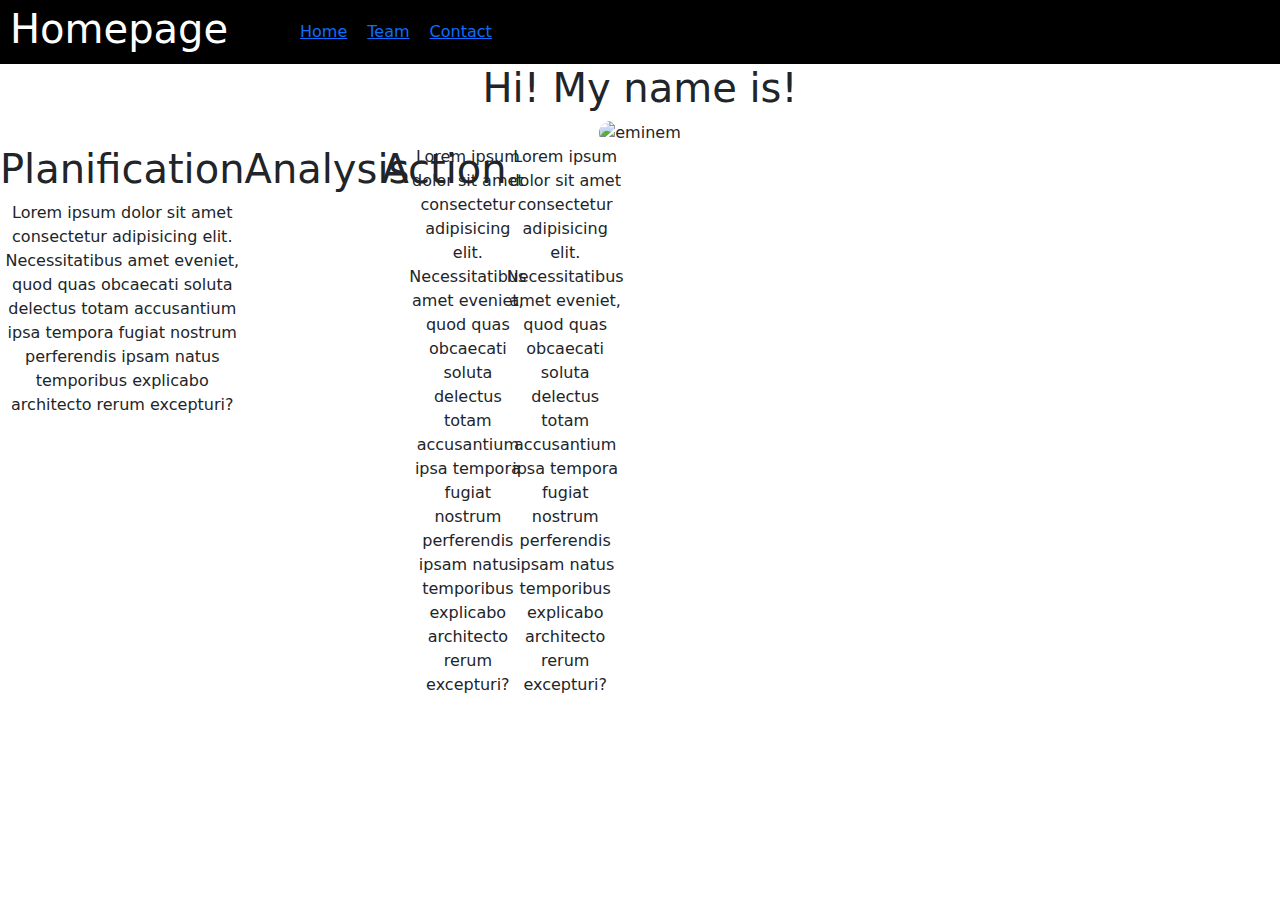
==== exercice 4/index.html @ d5514d3c "My First Commit" ====
<!DOCTYPE html>
<html lang="en">

<head>
  <meta charset="UTF-8">
  <meta http-equiv="X-UA-Compatible" content="IE=edge">
  <meta name="viewport" content="width=device-width, initial-scale=1.0">
  <title>Boot Intro</title>
  <link rel="stylesheet" href="css/style.css" />
  <link rel="stylesheet" href="../css/bootstrap.css" />
</head>

<body>
  <header>
    <nav>
      <h1>Homepage</h1>
      <ul>
        <li><a href="#">Home</a></li>
        <li><a href="#">Team</a></li>
        <li><a href="#">Contact</a></li>
      </ul>
    </nav>
  </header>

  <div>
    <h1>Hi! My name is!</h1>
    <img src="../img/eminem.jpg" alt="eminem">
  </div>

  <div class="row">

    <div class="col-md-4 text">
      <div class="text-align">

        <h1>Planification</h1>
        <p>Lorem ipsum dolor sit amet consectetur adipisicing elit. Necessitatibus amet eveniet, quod quas
          obcaecati soluta delectus totam accusantium ipsa tempora fugiat nostrum perferendis ipsam natus
          temporibus explicabo architecto rerum excepturi?</p>
      </div>
      <div class="col-md-4 text">
        <h1>Analysis</h1>
        <p>Lorem ipsum dolor sit amet consectetur adipisicing elit. Necessitatibus amet eveniet, quod quas
          obcaecati soluta delectus totam accusantium ipsa tempora fugiat nostrum perferendis ipsam natus
          temporibus explicabo architecto rerum excepturi?</p>
      </div>
      <div class="col-md-4 text">
        <h1>Action</h1>
        <p>Lorem ipsum dolor sit amet consectetur adipisicing elit. Necessitatibus amet eveniet, quod quas
          obcaecati soluta delectus totam accusantium ipsa tempora fugiat nostrum perferendis ipsam natus
          temporibus explicabo architecto rerum excepturi?</p>
      </div>
</body>

</html>
---- exercice 4/css/style.css ----
img{
    border-radius: 600px;
    height: 200px;
    align-self: center;}

nav{
    background-color: black;
    color: white;
    display: flex;
}
nav ul{
    list-style: none;
    display: flex;
    margin: 20px;
}

nav h1{
    margin-left:10px;
    margin-top: 5px;
}
nav li{

    padding-left: 20px;
}

.text{
    display: flex;
    flex-direction: row;
}

body{
text-align: center;}
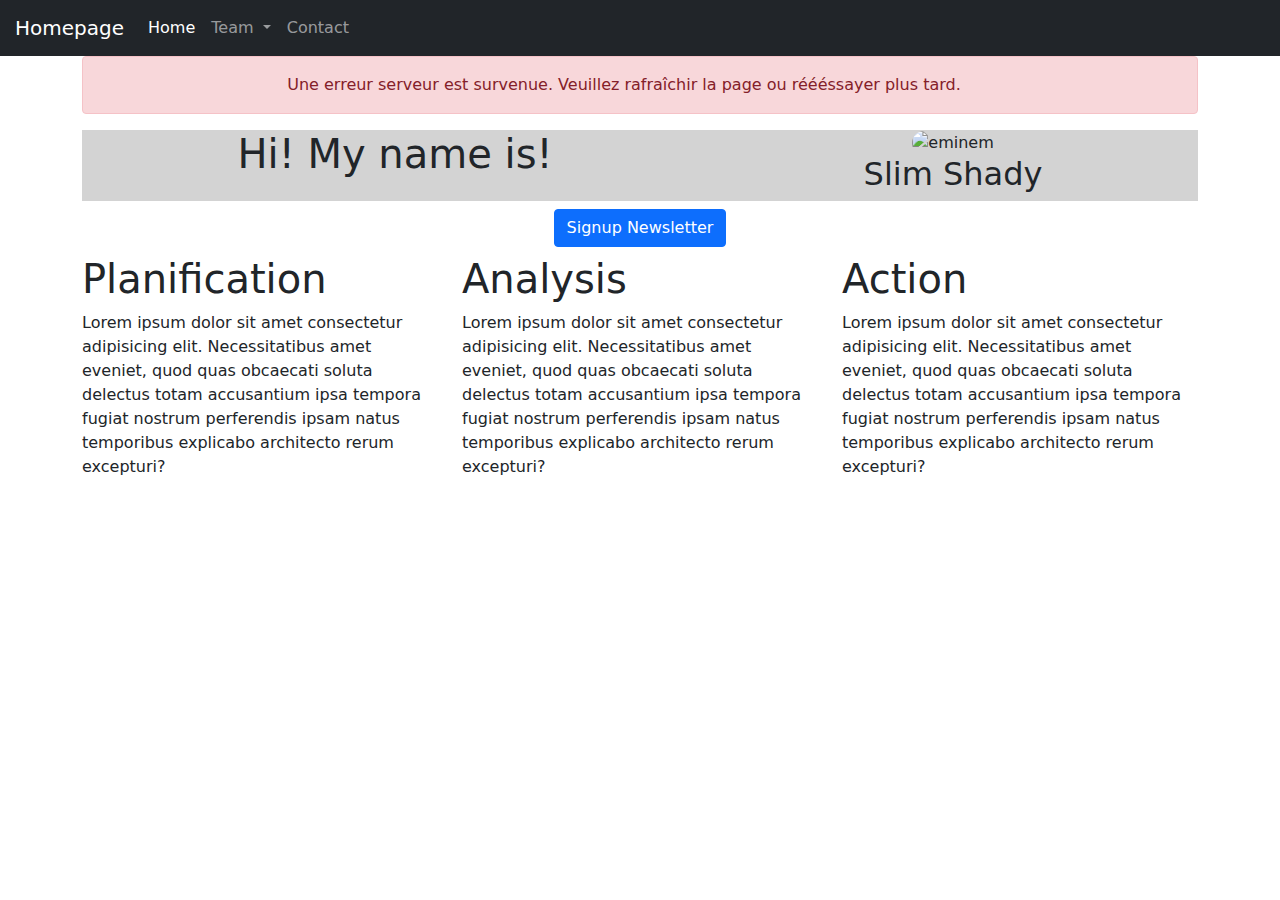
==== commit c088368b: "Bootstrap exo Lucas" ====
--- a/exercice 4/index.html
+++ b/exercice 4/index.html
@@ -12,43 +12,82 @@
 
 <body>
   <header>
-    <nav>
-      <h1>Homepage</h1>
-      <ul>
-        <li><a href="#">Home</a></li>
-        <li><a href="#">Team</a></li>
-        <li><a href="#">Contact</a></li>
-      </ul>
+    <nav class="navbar navbar-expand-lg navbar-dark bg-dark">
+      <a class="navbar-brand" href="#">Homepage</a>
+      <button class="navbar-toggler" type="button" data-toggle="collapse" data-target="#navbarSupportedContent"
+        aria-controls="navbarSupportedContent" aria-expanded="false" aria-label="Toggle navigation">
+        <span class="navbar-toggler-icon"></span>
+      </button>
+
+      <div class="collapse navbar-collapse" id="navbarNavDropdown">
+        <ul class="navbar-nav">
+          <li class="nav-item">
+            <a class="nav-link active" aria-current="page" href="#">Home</a>
+          </li>
+          <li class="nav-item dropdown">
+            <a class="nav-link dropdown-toggle" href="#" id="navbarDropdownMenuLink" role="button" data-bs-toggle="dropdown" aria-expanded="false">
+              Team
+            </a>
+            <ul class="dropdown-menu" aria-labelledby="navbarDropdownMenuLink">
+              <li><a class="dropdown-item" href="#">Vincent</a></li>
+              <li><a class="dropdown-item" href="#">Béatrice</a></li>
+              <li><a class="dropdown-item" href="#">Rosita</a></li>
+            </ul>
+          </li>
+          <li class="nav-item">
+            <a class="nav-link" href="#">Contact</a>
+          </li>
+        </ul>
     </nav>
   </header>
 
-  <div>
-    <h1>Hi! My name is!</h1>
-    <img src="../img/eminem.jpg" alt="eminem">
+  <div class="container">
+    <div class="alert alert-danger alert-dismissible fade show container" role="alert">
+      Une erreur serveur est survenue. Veuillez rafraîchir la page ou réééssayer plus tard.
+    </div>
+    <div class="bg">
+      <div class="top-section">
+        <h1>Hi! My name is!</h1>
+        <div>
+          <img src="../img/eminem.jpg" alt="eminem">
+          <h2>Slim Shady</h2>
+        </div>
+      </div>
+    </div>
+
+    <div class="news">
+      <button type="submit" class="btn btn-primary mt-2 mb-2">Signup Newsletter</button>
+    </div>
+    <div class="row">
+
+      <div class="col-4 text">
+        <div class="text-alignement">
+
+          <h1>Planification</h1>
+          <p>Lorem ipsum dolor sit amet consectetur adipisicing elit. Necessitatibus amet eveniet, quod quas
+            obcaecati soluta delectus totam accusantium ipsa tempora fugiat nostrum perferendis ipsam natus
+            temporibus explicabo architecto rerum excepturi?</p>
+        </div>
+      </div>
+      <div class="col-4 text">
+        <div class="text-alignement">
+          <h1>Analysis</h1>
+          <p>Lorem ipsum dolor sit amet consectetur adipisicing elit. Necessitatibus amet eveniet, quod quas
+            obcaecati soluta delectus totam accusantium ipsa tempora fugiat nostrum perferendis ipsam natus
+            temporibus explicabo architecto rerum excepturi?</p>
+        </div>
+      </div>
+      <div class="col -4 text">
+        <div class="text-alignement">
+          <h1>Action</h1>
+          <p>Lorem ipsum dolor sit amet consectetur adipisicing elit. Necessitatibus amet eveniet, quod quas
+            obcaecati soluta delectus totam accusantium ipsa tempora fugiat nostrum perferendis ipsam natus
+            temporibus explicabo architecto rerum excepturi?</p>
+        </div>
+      </div>
+    </div>
   </div>
-
-  <div class="row">
-
-    <div class="col-md-4 text">
-      <div class="text-align">
-
-        <h1>Planification</h1>
-        <p>Lorem ipsum dolor sit amet consectetur adipisicing elit. Necessitatibus amet eveniet, quod quas
-          obcaecati soluta delectus totam accusantium ipsa tempora fugiat nostrum perferendis ipsam natus
-          temporibus explicabo architecto rerum excepturi?</p>
-      </div>
-      <div class="col-md-4 text">
-        <h1>Analysis</h1>
-        <p>Lorem ipsum dolor sit amet consectetur adipisicing elit. Necessitatibus amet eveniet, quod quas
-          obcaecati soluta delectus totam accusantium ipsa tempora fugiat nostrum perferendis ipsam natus
-          temporibus explicabo architecto rerum excepturi?</p>
-      </div>
-      <div class="col-md-4 text">
-        <h1>Action</h1>
-        <p>Lorem ipsum dolor sit amet consectetur adipisicing elit. Necessitatibus amet eveniet, quod quas
-          obcaecati soluta delectus totam accusantium ipsa tempora fugiat nostrum perferendis ipsam natus
-          temporibus explicabo architecto rerum excepturi?</p>
-      </div>
+  <script src="../js/bootstrap.min.js"></script>
 </body>
 
 </html>--- a/exercice 4/css/style.css
+++ b/exercice 4/css/style.css
@@ -1,32 +1,56 @@
-img{
-    border-radius: 600px;
-    height: 200px;
-    align-self: center;}
-
-nav{
-    background-color: black;
-    color: white;
-    display: flex;
-}
-nav ul{
-    list-style: none;
-    display: flex;
-    margin: 20px;
+img {
+  border-radius: 600px;
+  height: 150px;
 }
 
-nav h1{
-    margin-left:10px;
-    margin-top: 5px;
+/* nav {
+  background-color: black;
+  color: white;
+  display: flex;
 }
-nav li{
-
-    padding-left: 20px;
+nav ul {
+  list-style: none;
+  display: flex;
+  margin: 20px;
 }
 
-.text{
-    display: flex;
-    flex-direction: row;
+nav h1 {
+  margin-left: 10px;
+  margin-top: 5px;
+}
+nav li {
+  padding-left: 20px;
+}
+  */
+
+.navbar-brand{
+    margin-left: 15px;
+}
+.text {
+  display: flex;
+  flex-direction: row;
+  justify-content: space-evenly;
 }
 
-body{
-text-align: center;}+body {
+  text-align: center;
+}
+
+.text-alignement {
+  text-align: left;
+}
+
+.row {
+  justify-content: center;
+}
+
+.top-section {
+  justify-content: space-around;
+  display: flex;
+}
+
+
+.bg {
+  background-color: lightgray;
+}
+
